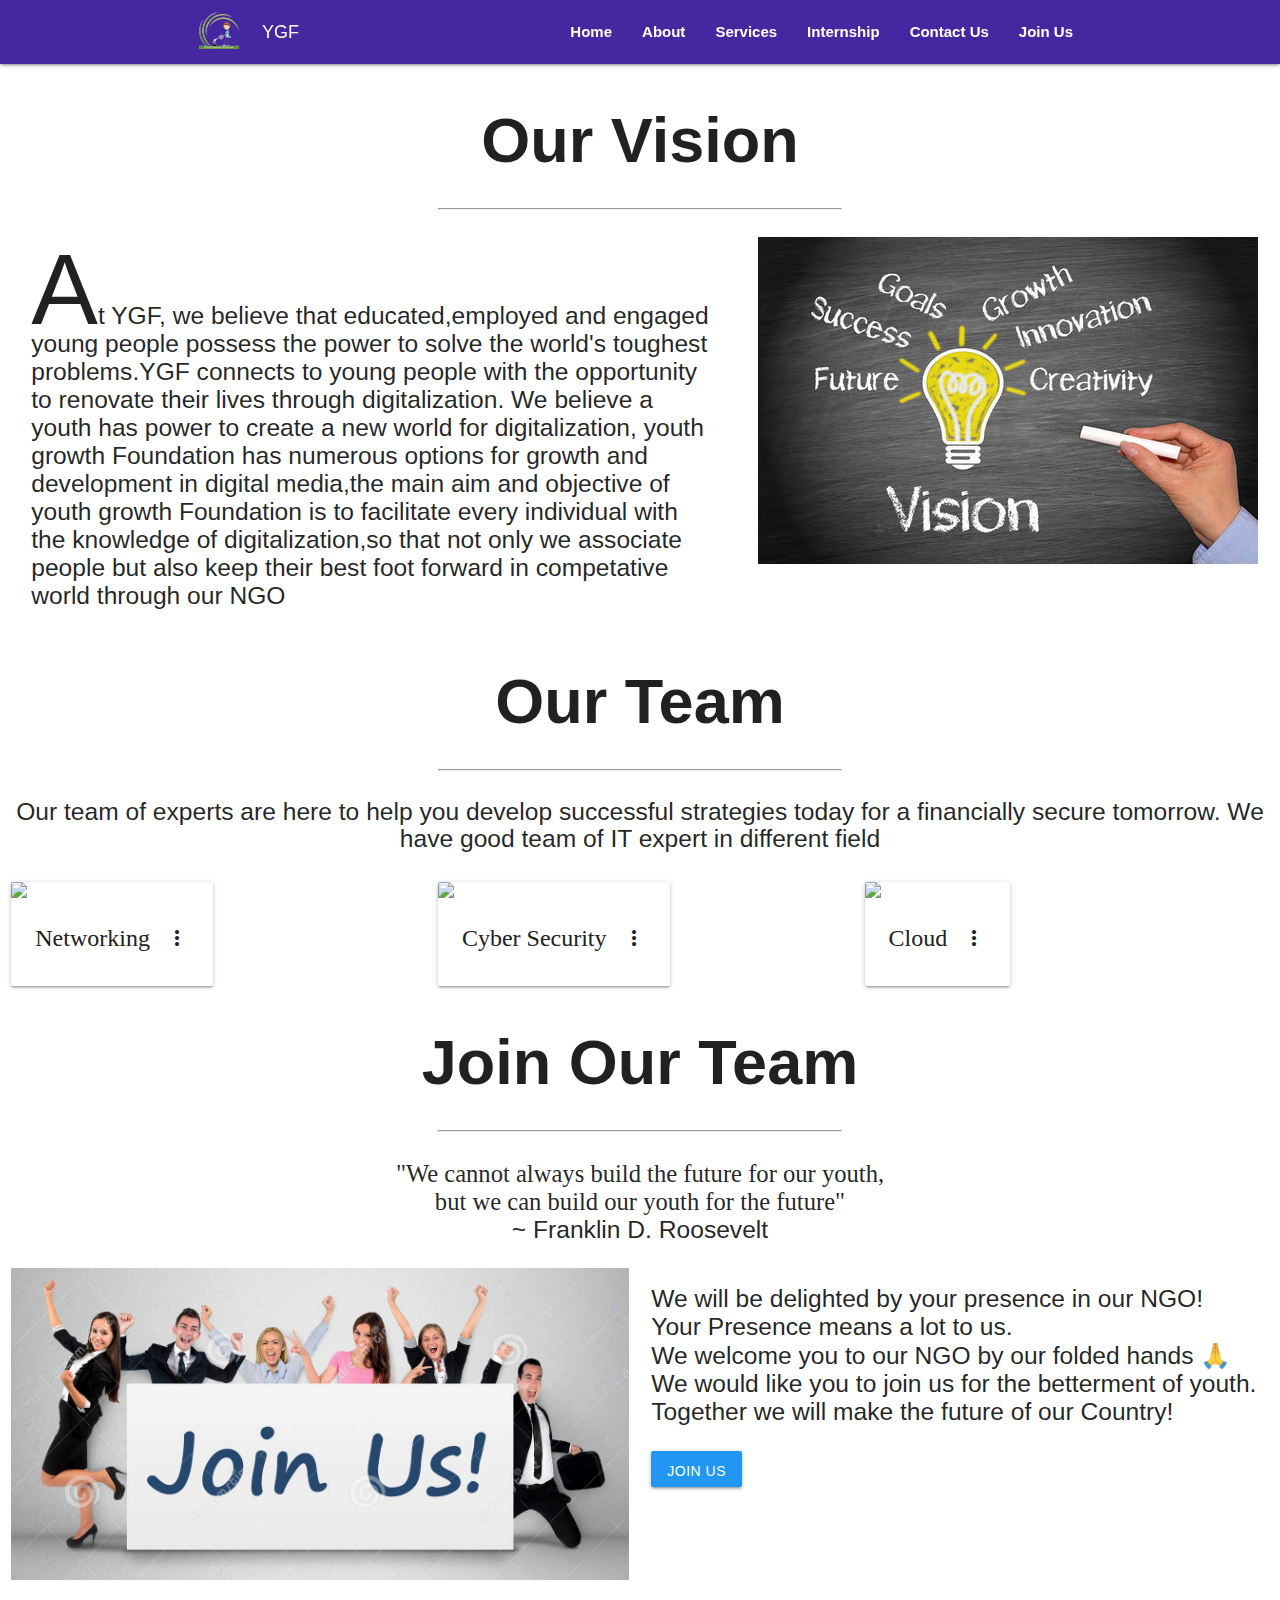
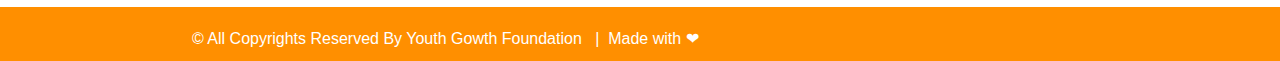
==== mdcss/about.html @ 3ff6be89 "Initial Commit 22-11" ====
<!DOCTYPE html>
  <html>
    <head>
      <title>About Us</title>
      <link rel="icon" href="./img/Logo ss.png" type="image/x-icon">
      <!--Import Google Icon Font-->
      <link href="https://fonts.googleapis.com/icon?family=Material+Icons" rel="stylesheet">

      <!--Let browser know website is optimized for mobile-->
      <meta name="viewport" content="width=device-width, initial-scale=1.0"/>

       <!-- Compiled and minified CSS -->
      <link rel="stylesheet" href="https://cdnjs.cloudflare.com/ajax/libs/materialize/1.0.0/css/materialize.min.css">

      <script src="https://ajax.googleapis.com/ajax/libs/jquery/3.5.1/jquery.min.js"></script>

    <!-- Compiled and minified JavaScript -->
      <script src="https://cdnjs.cloudflare.com/ajax/libs/materialize/1.0.0/js/materialize.min.js"></script>

      <script src="https://kit.fontawesome.com/1ad43aed0a.js" crossorigin="anonymous"></script>
    </head>

    <style>
      nav{
        font-family: -apple-system, BlinkMacSystemFont, "Segoe UI", Roboto, "Helvetica Neue", Arial, sans-serif, "Apple Color Emoji", "Segoe UI Emoji", "Segoe UI Symbol", cursive;
        font-weight: 600;
      }
      /* .vision{
        padding-bottom: 4px;
        padding-left: 10px;
        padding-right: 10px;
        border: 2px solid white;
      } */
      /* #vis{
        margin-left: 20px;
        margin-right: 20px;
      } */
      #youth{
        padding-bottom: 5px;
        line-height: normal;
        margin-left: 20px;
        margin-right: 20px;
      }
      .join{
        padding-bottom: 15px;
        line-height: normal;
      }
      .card{
        /* max-width: 30%; */
        float: left;
        margin: auto;
        margin-top: 20px;
      }
      /* .ending{
        border: 2px solid #fff;
        margin-bottom: 80px;
        margin-top: 450px;   
        padding-bottom: 20px; 
      }   */

      .page-footer{
        font-size: 16px;
        padding-bottom: 10px;
      }

     /* for sticky footer */
      /* body
      {
        display: flex;
        min-height: 100vh;
        flex-direction: column;
      }

    main
    {
      flex: 1 0 auto;
    }  */

    .card-title{
      margin: auto;
      font-family: 'Crimson Text', serif;
    }
    .card-reveal{
      font-size: 20px;
    }
    .navbar-brand{
      font-size: large;
      margin-left: 70px;
      font-weight: 500;
    }
    .quote{
      font-family: 'Dancing Script', cursive;
    }
    .first-letter {
          font-size: 100px;
          line-height: 70px;
        }
        .subhead::first-letter {
          initial-letter: 2;
        }
    </style>


    <body>
      <div class="navbar-fixed">
        <nav class="deep-purple darken-3">
          <div class="nav-wrapper container">
            <a href="./index.html" class="brand-logo"><img src="./img/logo/logo.png" height="90px" class="responsive-img"></a>
            <a class="navbar-brand" href="#">YGF</a>
            <a href="#" data-target="mobile-demo" class="sidenav-trigger"><i class="material-icons">menu</i></a>
            <ul class="right hide-on-med-and-down">
              <li><a href="./index.html">Home</a></li>
              <li><a href="#">About</a></li>
              <li><a href="./services.html">Services</a></li>
              <li><a href="https://docs.google.com/forms/d/e/1FAIpQLSeo7nub_t3dn4j9mbx18QpiOuQISraJ35EWub7Lx6Ed5wHKmw/viewform" target="_blank">Internship</a></li>
              <li><a href="./contact.html">Contact Us</a></li>
              <li><a href="./join.html">Join Us</a></li>
            </ul>
          </div>
        </nav>
      </div>
      <ul class="sidenav" id="mobile-demo">
        <li><a href="./index.html">Home</a></li>
            <li><a href="#">About</a></li>
            <li><a href="./services.html">Services</a></li>
            <li><a href="https://docs.google.com/forms/d/e/1FAIpQLSeo7nub_t3dn4j9mbx18QpiOuQISraJ35EWub7Lx6Ed5wHKmw/viewform" target="_blank">Internship</a></li>
            <li><a href="./contact.html">Contact Us</a></li>
            <li><a href="./join.html">Join Us</a></li>
      </ul>

      <!-- <div class="vision center-align"> -->
        <h1 class="center-align"> <b>Our Vision</b></h1>
      <!-- </div> -->
      <div class="row">
        <div class="col s12 m4 l4 offset-l4"> <hr> </div>
      </div>
      <div class="row">
          <div class="col s12 m7">
            <h5 id="youth"> <span class="first-letter">A</span><span class="subhead">t YGF, we believe that educated,employed
              and engaged young people possess the power
              to solve the world's toughest problems.YGF
              connects to young people with the opportunity
              to renovate their lives through digitalization.
              We believe a youth has power to create a new
              world for digitalization, youth growth
              Foundation has numerous options for growth
              and development in digital media,the main aim
              and objective of youth growth Foundation is to
              facilitate every individual with the knowledge
              of digitalization,so that not only we associate
              people but also keep their best foot forward in
              competative world through our NGO</span></h5>
          </div>

        <div class="col s12 m5">
          <img class="responsive-img hoverable" src="./img/vision.jpg">
        </div>

      </div>

      <!--################## Our Team Section ####################################-->
      <h1 class="center-align"> <b>Our Team </b> </h1>
      <div class="row">
        <div class="col s12 m4 l4 offset-l4"> <hr> </div>
      </div>
      <div class="team center-align">
        <h5> Our team of experts are here to help you develop successful strategies today for a financially secure tomorrow. We have good team of IT expert in different field   
        </h5>
        <section>
          <div class="row">
            <div class="col s12 m6 l4">
              <div class="card hoverable">
                <div class="card-image waves-effect waves-block waves-light">
                  <img class="activator" class="responsive-img" src="https://images.pexels.com/photos/1148820/pexels-photo-1148820.jpeg?auto=compress&cs=tinysrgb&dpr=1&w=500">
                </div>
                <div class="card-content">
                  <span class="card-title activator grey-text text-darken-4 center-align">Networking<i class="material-icons right">more_vert</i></span>
                </div>
                <div class="card-reveal">
                  <span class="card-title grey-text text-darken-4">Networking<i class="material-icons right">close</i></span>
                  <p>Our team of IT experts will help you enhance your knowledge and make a career in Networking</p>
                </div>
              </div>
            </div>

            <div class="col s12 m6 l4">
              <div class="card hoverable">
                <div class="card-image waves-effect waves-block waves-light">
                  <img class="activator"  class="responsive-img" src="https://images.pexels.com/photos/60504/security-protection-anti-virus-software-60504.jpeg?auto=compress&cs=tinysrgb&dpr=2&h=650&w=940">
                </div>
                <div class="card-content">
                  <span class="card-title activator grey-text text-darken-4">Cyber Security<i class="material-icons right">more_vert</i></span>
                </div>
                <div class="card-reveal">
                  <span class="card-title grey-text text-darken-4">Cyber Security<i class="material-icons right">close</i></span>
                  <p>Our team of IT experts will help you enhance your knowledge and make a career in Cyber Security</p>
                </div>
              </div>
            </div>

            <div class="col s12 m6 l4">
              <div class="card hoverable">
                <div class="card-image waves-effect waves-block waves-light">
                  <img class="activator" class="responsive-img" src="https://www.thebalancesmb.com/thmb/mqAuJZnRPPJcz7U8aFfA-Th2V6c=/3862x2578/filters:fill(auto,1)/cloud-computing-502462262-5ac1130e119fa800371ba0a8.jpg">
                </div>
                <div class="card-content">
                  <span class="card-title activator grey-text text-darken-4 center-align">Cloud<i class="material-icons right">more_vert</i></span>
                </div>
                <div class="card-reveal">
                  <span class="card-title grey-text text-darken-4">Cloud<i class="material-icons right">close</i></span>
                  <p>Our team of IT experts will help you enhance your knowledge and make a career in Cloud Computing and Cloud Based Services</p>
                </div>
              </div>
            </div>

          </div> 
        </section>   
      </div>

      <!--#################### Join Us ################################-->
      <section>
        <h1 class="center-align"> <b> Join Our Team </b></h1>
        <div class="row">
          <div class="col s12 m4 l4 offset-l4"> <hr> </div>
        </div>
        <div class="ending container">
          <h5 class="join center-align"><section class="quote">"We cannot always build the future for our youth, <br/> but we can build our youth for the future" </section> <section>~ Franklin D. Roosevelt </section></h5>
        </div>
        <div class="row">
          <div class="col s12 m6">
              <img class="responsive-img hoverable" src="./img/join us.jpg">
          </div>
      
          <div class="col s12 m6">
            <h5 class="join">We will be delighted by your presence in our NGO!<br> Your Presence means a lot to us. <br> We welcome you to our NGO by our folded hands 🙏<br> We would like you to join us for the betterment of youth. Together we will make the future of our Country!
            </h5> 
            <a class="waves-effect waves-light btn blue hoverable" href="https://docs.google.com/forms/d/e/1FAIpQLSfL5zYdkngQ-b3S06i5L3AQVEtLuz3QDVEbarOgsaE8Zmoq7g/viewform" target="_blank">Join Us  <i class="fas fa-paper-plane"></i></a>
          </div>
        </div>
      </section>

      <section>
        <footer class="page-footer amber darken-3">
            <div class="container">
            © All Copyrights Reserved By Youth Gowth Foundation &nbsp; |&nbsp; Made with &#x2764;
            </div>
        </footer>
      </section>
      
      <script>
        $(document).ready(function(){
           $('.sidenav').sidenav();
        });
      </script>
    </body>
  </html>
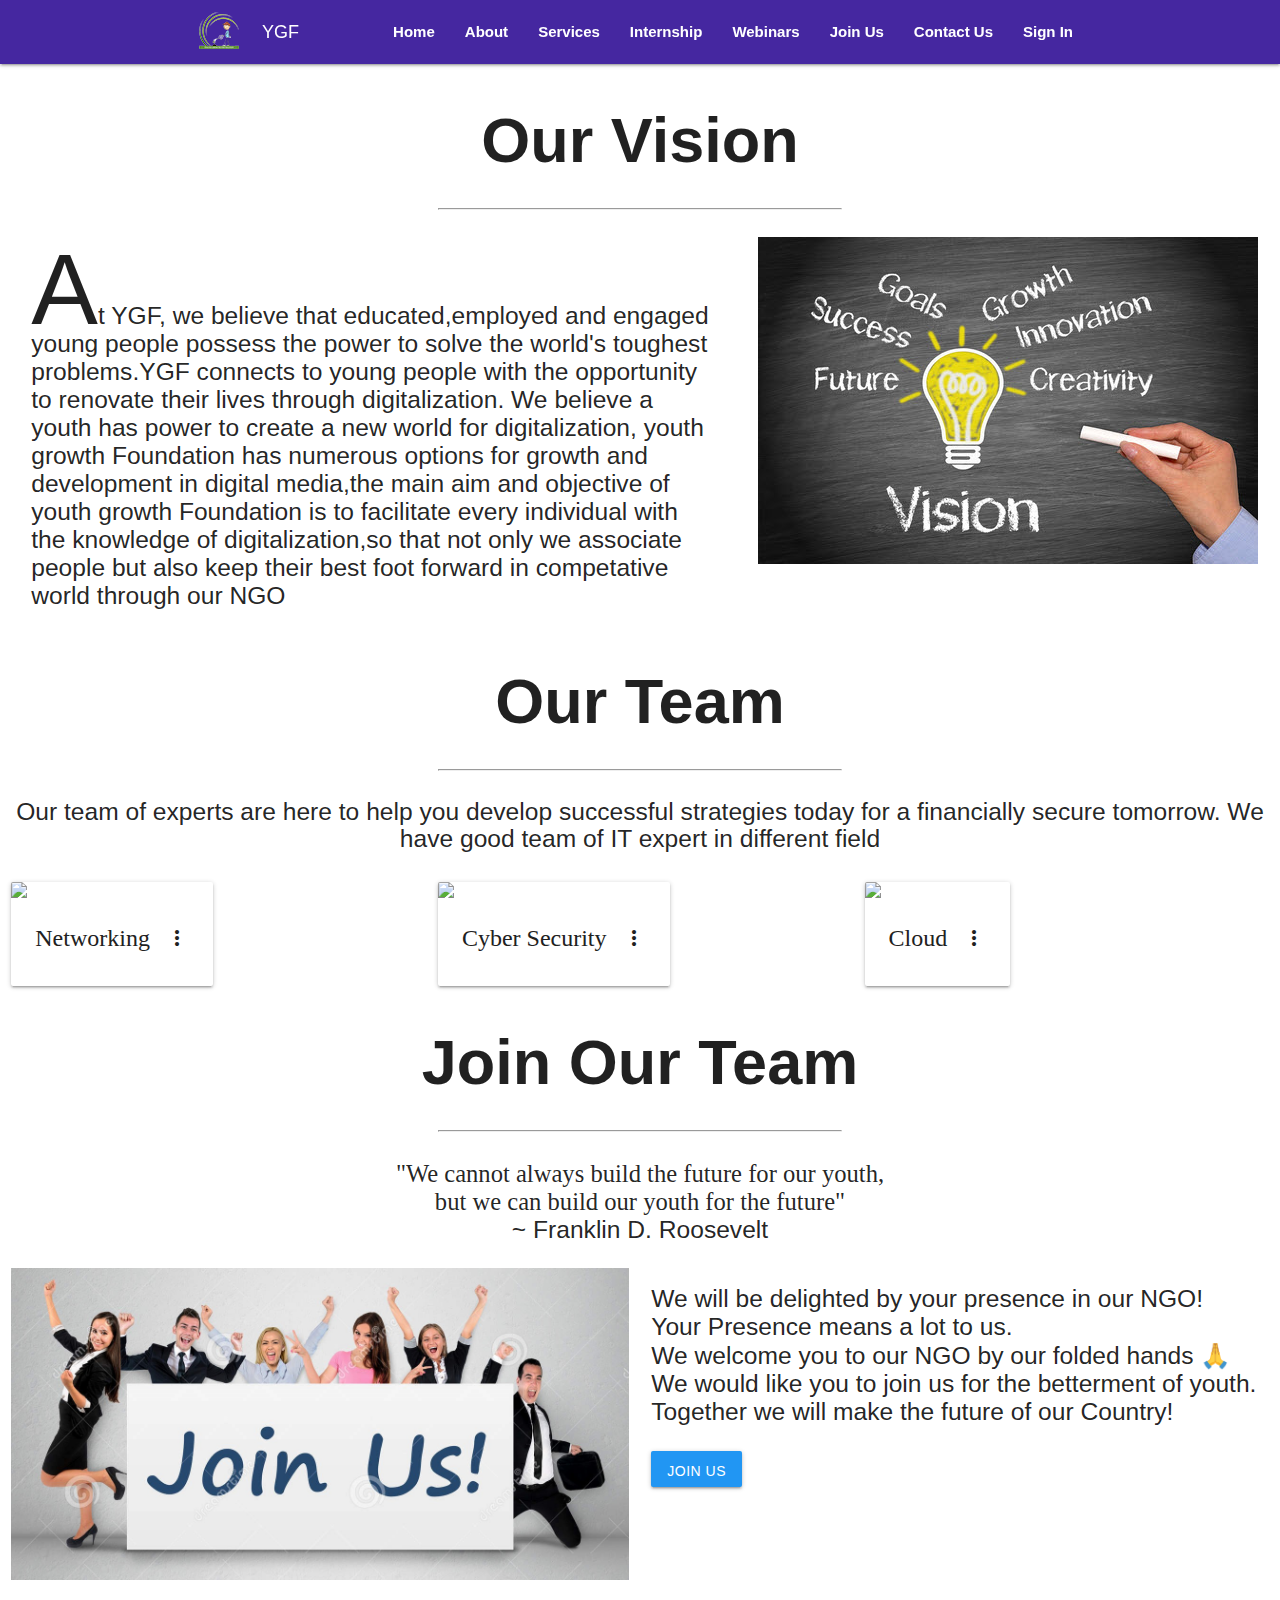
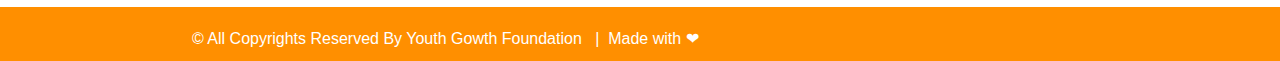
==== commit 52b7a28d: "Added Webinar and Sign In Options in Nav Bar" ====
--- a/mdcss/about.html
+++ b/mdcss/about.html
@@ -113,19 +113,23 @@
               <li><a href="#">About</a></li>
               <li><a href="./services.html">Services</a></li>
               <li><a href="https://docs.google.com/forms/d/e/1FAIpQLSeo7nub_t3dn4j9mbx18QpiOuQISraJ35EWub7Lx6Ed5wHKmw/viewform" target="_blank">Internship</a></li>
+              <li><a href="./webinar.html">Webinars</a></li>
+              <li><a href="./join.html">Join Us</a></li>
               <li><a href="./contact.html">Contact Us</a></li>
-              <li><a href="./join.html">Join Us</a></li>
+              <li><a href="https://ygfngo.org:2096/" class="tooltipped" data-position="bottom" data-delay="50" data-tooltip="Only For Employees">Sign In</a></li>
             </ul>
           </div>
         </nav>
       </div>
       <ul class="sidenav" id="mobile-demo">
         <li><a href="./index.html">Home</a></li>
-            <li><a href="#">About</a></li>
-            <li><a href="./services.html">Services</a></li>
-            <li><a href="https://docs.google.com/forms/d/e/1FAIpQLSeo7nub_t3dn4j9mbx18QpiOuQISraJ35EWub7Lx6Ed5wHKmw/viewform" target="_blank">Internship</a></li>
-            <li><a href="./contact.html">Contact Us</a></li>
-            <li><a href="./join.html">Join Us</a></li>
+        <li><a href="#">About</a></li>
+        <li><a href="./services.html">Services</a></li>
+        <li><a href="https://docs.google.com/forms/d/e/1FAIpQLSeo7nub_t3dn4j9mbx18QpiOuQISraJ35EWub7Lx6Ed5wHKmw/viewform" target="_blank">Internship</a></li>
+        <li><a href="./webinar.html">Webinars</a></li>
+        <li><a href="./join.html">Join Us</a></li>
+        <li><a href="./contact.html">Contact Us</a></li>
+        <li><a href="https://ygfngo.org:2096/" class="tooltipped" data-position="bottom" data-delay="50" data-tooltip="Only For Employees">Sign In</a></li>
       </ul>
 
       <!-- <div class="vision center-align"> -->
@@ -251,6 +255,14 @@
         $(document).ready(function(){
            $('.sidenav').sidenav();
         });
+
+        $(document).ready(function(){
+                 $('.tooltipped').tooltip({delay: 50});
+                 $('#select-beast').selectize({
+                    create: true,
+                    sortField: 'text'
+                 });
+          });
       </script>
     </body>
   </html>
